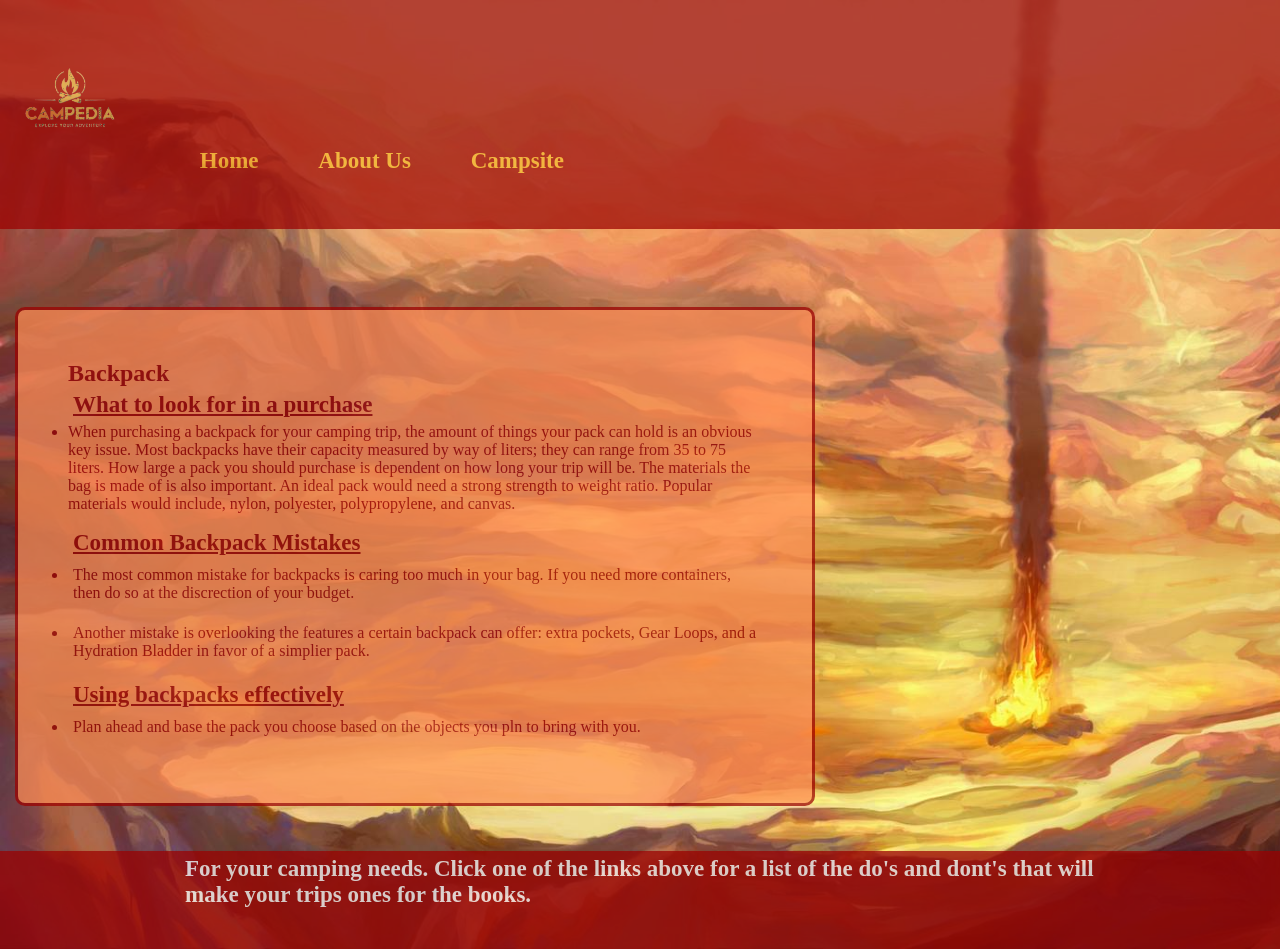
==== Campedia/backpack_howto.html @ bfa22bcb "Add files via upload" ====
<!DOCTYPE html>
<html lang="en">
<head>
    <meta charset="UTF-8">
    <meta name="viewport" content="width=device-width, initial-scale=1.0">
    <title>Backpack</title>
    <link rel = "stylesheet" href="styles.css">  
</head>
<header>
  <!-- Nagivation Header -->
    <nav id = "navigation">
     <div class="nav">
      <img src="images/campedia logo.png" alt="Campedia Logo">
     <a href = "index.html">Home</a>
     <a href = "About.html">About Us</a>
     <a href="campSites.html">Campsite</a>
     </div>
     </nav>  
   </header>
   <br>
<!-- Main Page Content -->
<body>
<div class = "box-one">
<h2>Backpack</h2>
<h3>What to look for in a purchase</h3>
<ul>
<li>When purchasing a backpack for your camping trip, the amount
of things your pack can hold is an obvious key issue. Most backpacks
have their capacity measured by way of liters; they can range
from 35 to 75 liters. How large a pack you should purchase is dependent on how long your trip will be.
The materials the bag is made of is also important. An ideal pack would need a strong strength to weight
ratio. Popular materials would include, nylon, polyester, polypropylene, and canvas.
</li>
</ul>
<div>
<h3>Common Backpack Mistakes</h3>
<ul>
<li><p>The most common mistake for backpacks is caring too much in your bag. If you need more containers, then
do so at the discrection of your budget. 
</p></li>

<li><p>Another mistake is overlooking the features a certain backpack can offer: extra pockets,
Gear Loops, and a Hydration Bladder in favor of a simplier pack.
</p></li>
</ul>
<div>
<h3>Using backpacks effectively</h3>
<ul>
<li><p>Plan ahead and base the pack you choose based on the objects you pln to bring with you.</p></li>


</ul>
</div>
</div>

</div>
<footer>
  <p>For your camping needs. Click one of the links above for a list of the
  do's and dont's that will make your trips ones for the books.
  </p>  
  </footer>
<script src="javascript/jquery.js"></script>
<script src="javascript/effects.js"></script>
</body>
</html>
---- Campedia/styles.css ----
/*body css*/


*{
    margin: 0;
    padding: 0;
    box-sizing: border-box;
   
}

html{
 min-width: 350px;
}
body{
    width: 100%;
    background: url("images/river_landscape_orange_red1.jpg");
    background-repeat: no-repeat;
    background-size: cover;
    background-attachment: scroll;
   min-height:80vh;
    color: #fff;
     overflow-x: hidden;
    }

   
    
    @media (orientation: portrait){
     

    .content-block ul {
        list-style:  none;
  display: grid;
    grid-template-columns: repeat(2, 300px);
    grid-template-rows: repeat(3, 200px) ;
  
    }
    }




/* Howto pages CSS */
.box-one{
background-color:#ff8e57;
font-family: 'Times New Roman', Times, serif;
min-width: 48vw;
max-width: 800px;
border: 3px solid #9C0000;
padding: 50px;
margin: 60px 45px 45px 15px;

color: #9C0000;
border-radius: 10px;
}

.box-one ul li{
margin-bottom: 12px;
}



h3{
font-size: 23px;
color:#9C0000;
padding: 5px;
text-decoration: underline;
}

p{
    
    padding: 5px;
}

/* Nagivation  Menu CSS */

.nav{
    display: block;
    background-color: #9C0000;
    min-width: 811px;
    padding-top: 28px;
    padding-bottom: 55px;
    font-size: 23px;
    font-weight: bold;
    top:0;
    }


    .nav a{
        padding-left: 54px; 
        color: #f5b227;
        padding-bottom: 55px;
        text-decoration: none;
        
    }


    .nav img{
    min-height: 3vh;
 
    }

    .nav a :hover{
       text-decoration: underline;
       font-weight: bold;
        
    }

    /* index.html CSS */

 img{
min-width: 140px;
max-height: 140px;
}




    
   footer{
   
    background-color: #9C0000;   
    color:white;
  
    min-width: 23vw;
   
    padding-right: 14vh;
    padding-left: 20vh;
    padding-bottom:4vh;
    font-size: 23px;
    font-weight: bold;
    }
    

    @media (orientation: landscape){ 
    .content-block ul {
    list-style: none;
    display: grid;
  
    margin-left: 100px;
    margin-top: 60px;
    grid-template-columns: repeat(3, 300px);
    grid-template-rows: repeat(2, 200px);
   }
    }
   
    .content-block ul li a{
     background-color: #ff8e57;
    padding: 11px;
    display: flex;
    width: 252px;
    height: 162px;
    color: #9C0000;
    border: 3px solid #9C0000;
    min-width: 15vw;
    min-height: 10vw;
    text-decoration: none;
    border-radius: 10px;
  
    }
    .content-block  li a{
        
        padding:2vw;
       
    }

    .content-block ul li a img{
    padding-right: 15px;
    border-radius: 20px;
    }
    
    .content-block ul li a:hover{
    background-color: #ff9f57;
    text-decoration: underline;
    }
    
    /* About Page css */
    .About{
        background-color: #ffa970;
        font-family: 'Times New Roman', Times, serif;
        min-width: 900px ;
        font-size: 12px;
        min-height: 90vh;
        border: 3px solid #9C0000;
        color: #9C0000;
        padding: 20px;
        margin: 70px 55px 40px 20px;
        border-radius: 10px;

    }

    .About p{
    display: block;
      font-size: 18px;  
     float: left;
     text-indent: 15px;
    }
    

    .About h2{
        border-bottom: 3px solid #9C0000;
    }

    #siteSearch{
    position: static;
    min-width: 60vw;
    min-height: 3vh;
    margin: 0;
    top: 7vw;
    right: 30vw;
    background-color: #ffa970;
    color: #9C0000;
    border-radius: 10px;
    font-family: 'Times New Roman', Times, serif;
    font-size: 20px;
    
    }


    .explainationBlock{
        margin-top: 90vh;
        padding-top: 3vh;
        padding-right: 14vh;
        padding-left: 20vh;
        color: #9C0000;
        background-color: #ff9f57;
        display: inline-grid;
        grid-template-columns: repeat(3,420px);
        grid-column-gap: 20px ;
        font-size: 30px;
        font-weight: bold;
    }
    .explainationBlock h2{
    
    border-bottom: 3px solid #9C0000;
    }

    .explainationBlock p{
    padding-top: 90px;
    grid-column: 3/4;
   
    }
    
    .explainationBlock img{
    padding-top: 30px ;
 
    min-width: 350px;
    max-height: 250px;
    }

  
    @media (orientation: portrait){
   .explainationBlock{
    display: grid;
    grid-template-rows: repeat(3, 200px);
    padding-bottom:25vh;
   
   }

   .explainationBlock p{
    display: flex;
    flex-direction: column;
    grid-column: 1/2;
     
    grid-row: 4/4;
   
  
   }


   footer{
 padding-top: 10vh;
   }

    }



    #siteList{
    margin-bottom: 66vh;
    }
    .siteCard {
    background-color:#ed9569;
    font-family: 'Times New Roman', Times, serif;
    font-size: 16px;
    border: 3px solid #9C0000;
    margin: 30px;
    display: inline-grid;
    color: #9C0000;
    max-width: 300px;
    min-height: 300px;
    border-radius: 10px;

    }

    .siteCard li {
    display: grid;
    }
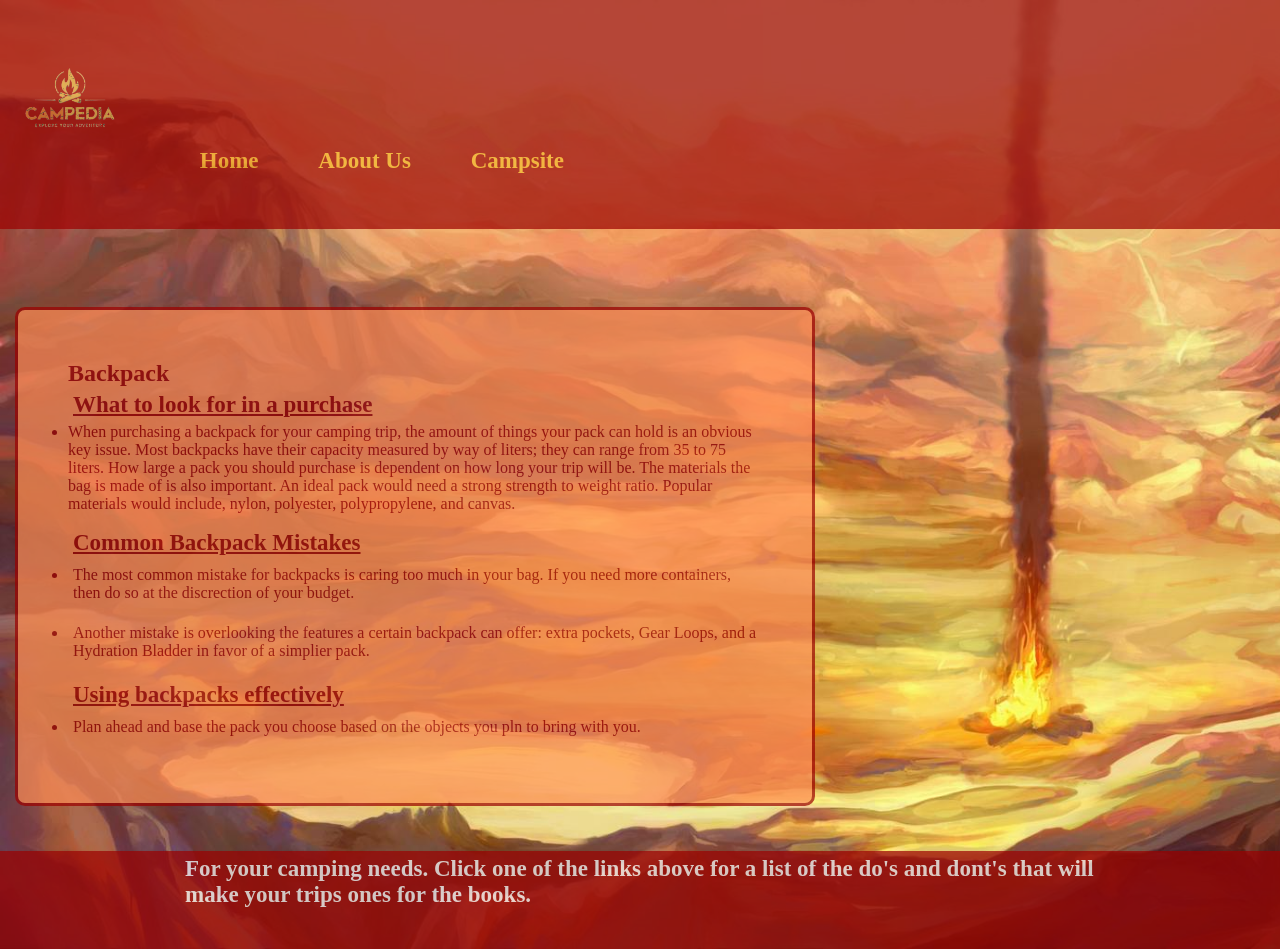
==== commit 5d9cd4dc: "Update backpack_howto.html" ====
--- a/Campedia/backpack_howto.html
+++ b/Campedia/backpack_howto.html
@@ -6,6 +6,15 @@
     <title>Backpack</title>
     <link rel = "stylesheet" href="styles.css">  
 </head>
+<!-- Google tag (gtag.js) -->
+<script async src="https://www.googletagmanager.com/gtag/js?id=G-RNNVJEYDLK"></script>
+<script>
+  window.dataLayer = window.dataLayer || [];
+  function gtag(){dataLayer.push(arguments);}
+  gtag('js', new Date());
+
+  gtag('config', 'G-RNNVJEYDLK');
+</script>
 <header>
   <!-- Nagivation Header -->
     <nav id = "navigation">
@@ -62,4 +71,4 @@
 <script src="javascript/jquery.js"></script>
 <script src="javascript/effects.js"></script>
 </body>
-</html>+</html>
